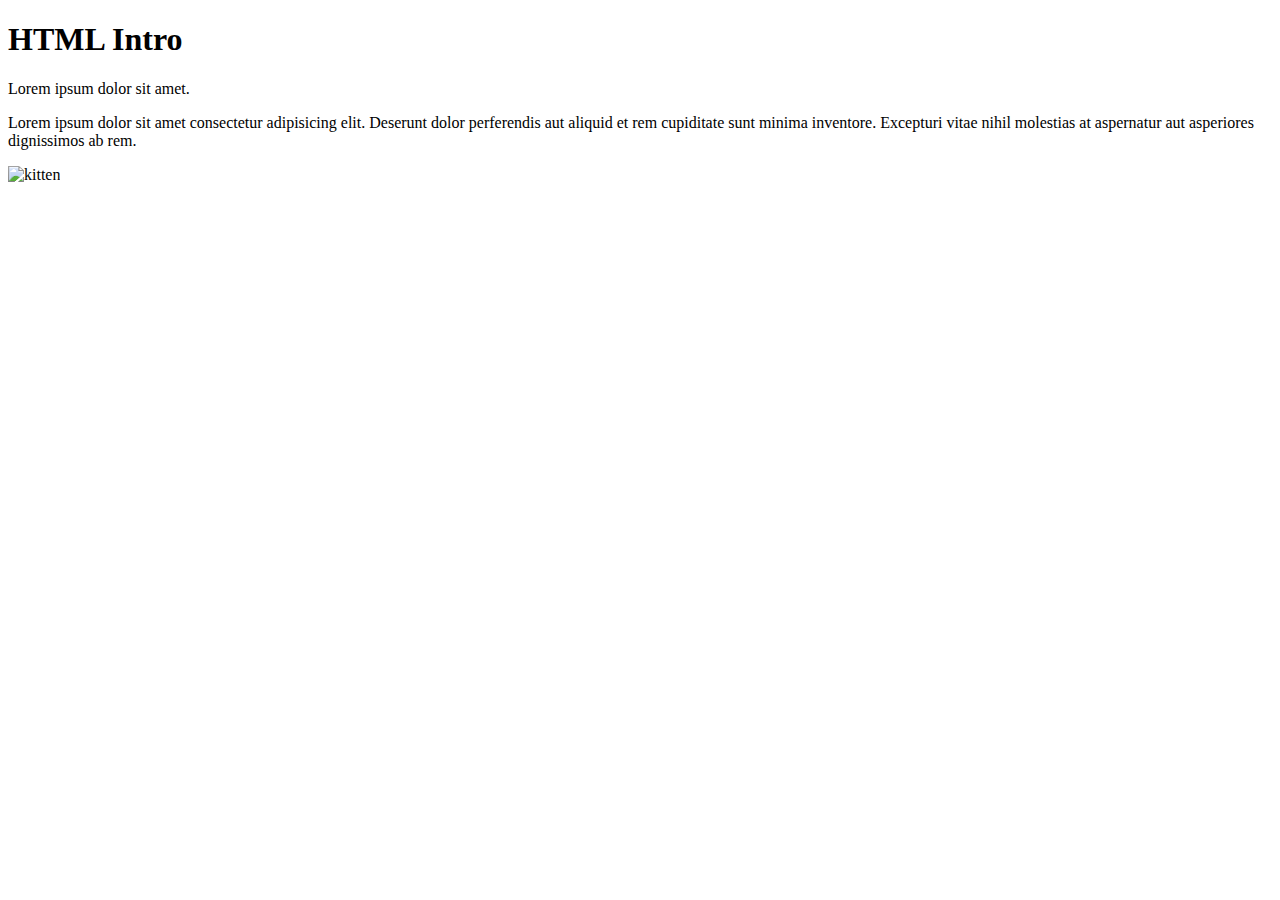
==== index.html @ ef4f1298 "initial commit" ====
<!DOCTYPE html>
<html lang="en">
<head>
    <meta charset="UTF-8">
    <meta http-equiv="X-UA-Compatible" content="IE=edge">
    <meta name="viewport" content="width=device-width, initial-scale=1.0">
    <title>HTML Intro</title>
</head>
<body>
    <h1>HTML Intro</h1>
    <p>Lorem ipsum dolor sit amet.</p>
    <p>Lorem ipsum dolor sit amet consectetur adipisicing elit. Deserunt dolor perferendis aut aliquid et rem cupiditate sunt minima inventore. Excepturi vitae nihil molestias at aspernatur aut asperiores dignissimos ab rem.</p>
    <img src="http://placekitten.com/203/122" alt="kitten">
</body>
</html>
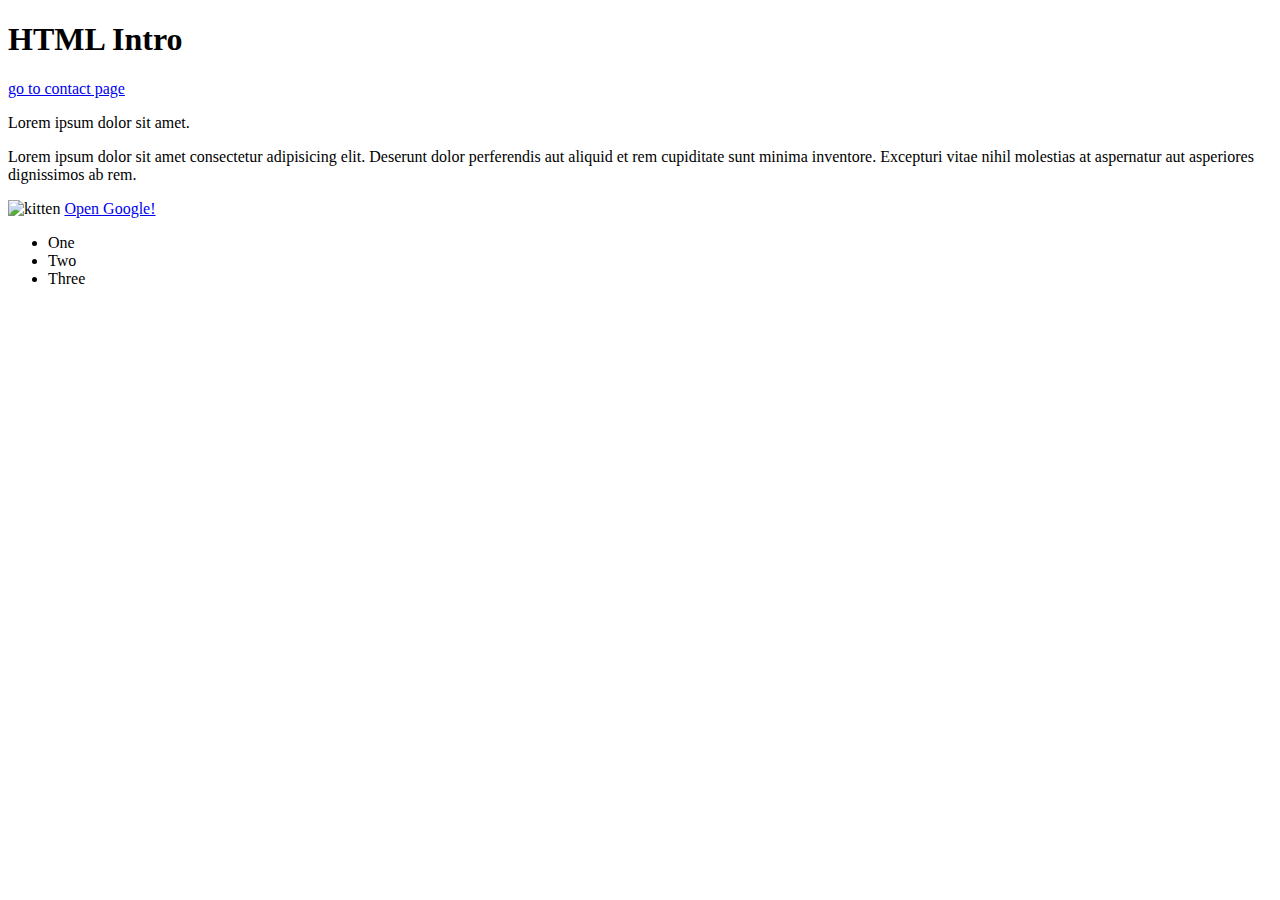
==== commit ee097fc3: "second modified" ====
--- a/index.html
+++ b/index.html
@@ -8,8 +8,15 @@
 </head>
 <body>
     <h1>HTML Intro</h1>
+    <a href="contact.html">go to contact page</a>
     <p>Lorem ipsum dolor sit amet.</p>
     <p>Lorem ipsum dolor sit amet consectetur adipisicing elit. Deserunt dolor perferendis aut aliquid et rem cupiditate sunt minima inventore. Excepturi vitae nihil molestias at aspernatur aut asperiores dignissimos ab rem.</p>
     <img src="http://placekitten.com/203/122" alt="kitten">
+    <a href="http://google.com">Open Google!</a>
+    <ul>
+        <li>One</li>
+        <li>Two</li>
+        <li>Three</li>
+    </ul>
 </body>
 </html>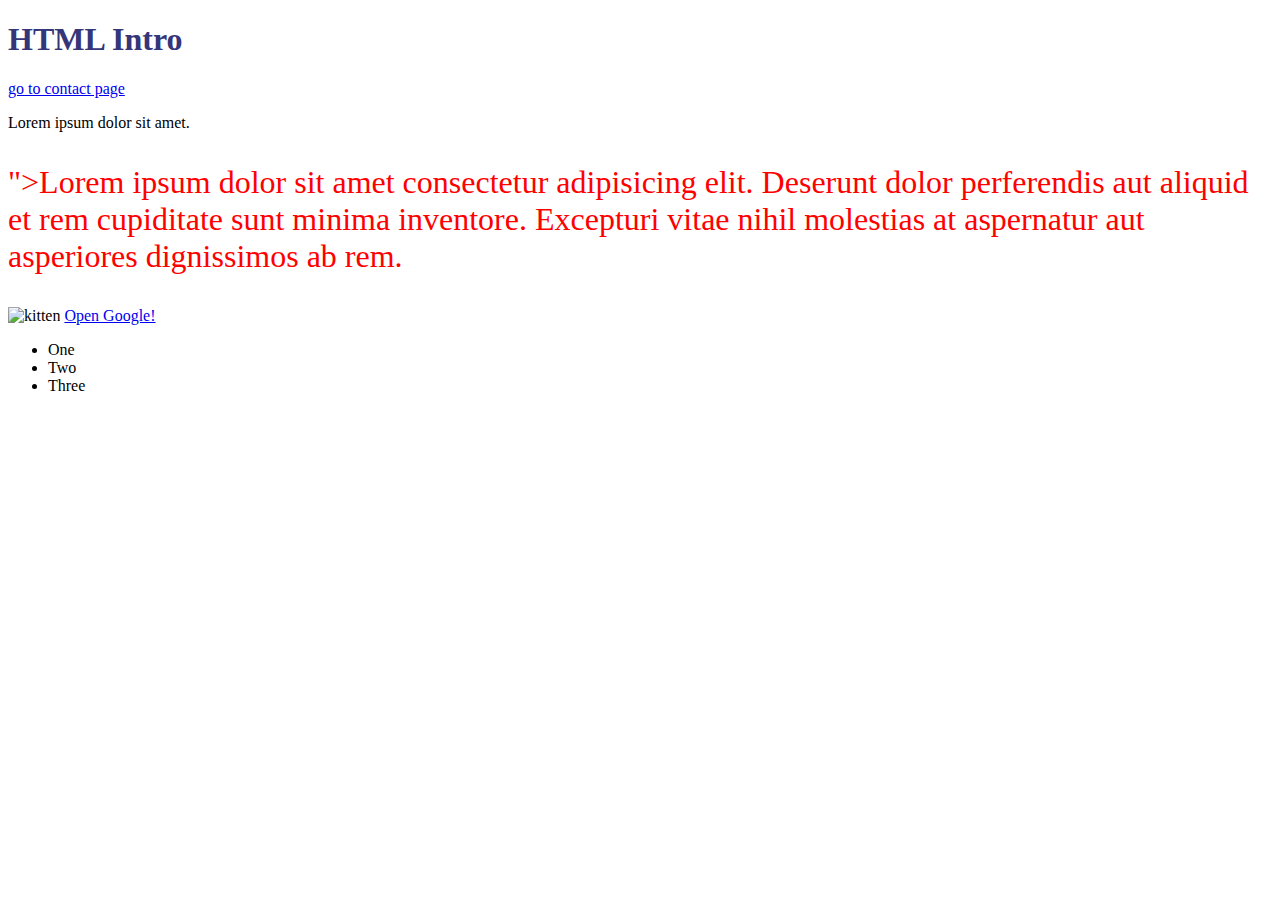
==== commit ba128868: "added css" ====
--- a/index.html
+++ b/index.html
@@ -5,12 +5,24 @@
     <meta http-equiv="X-UA-Compatible" content="IE=edge">
     <meta name="viewport" content="width=device-width, initial-scale=1.0">
     <title>HTML Intro</title>
+    <style>
+        h1 {
+            color: #353579;
+        }
+        .bold-red {
+            color: red;
+            font-wight: bold;
+        }
+        .big {
+            font-size: 2rem;
+        }
+    </style>
 </head>
 <body>
     <h1>HTML Intro</h1>
     <a href="contact.html">go to contact page</a>
     <p>Lorem ipsum dolor sit amet.</p>
-    <p>Lorem ipsum dolor sit amet consectetur adipisicing elit. Deserunt dolor perferendis aut aliquid et rem cupiditate sunt minima inventore. Excepturi vitae nihil molestias at aspernatur aut asperiores dignissimos ab rem.</p>
+    <p class="bold-red big">">Lorem ipsum dolor sit amet consectetur adipisicing elit. Deserunt dolor perferendis aut aliquid et rem cupiditate sunt minima inventore. Excepturi vitae nihil molestias at aspernatur aut asperiores dignissimos ab rem.</p>
     <img src="http://placekitten.com/203/122" alt="kitten">
     <a href="http://google.com">Open Google!</a>
     <ul>
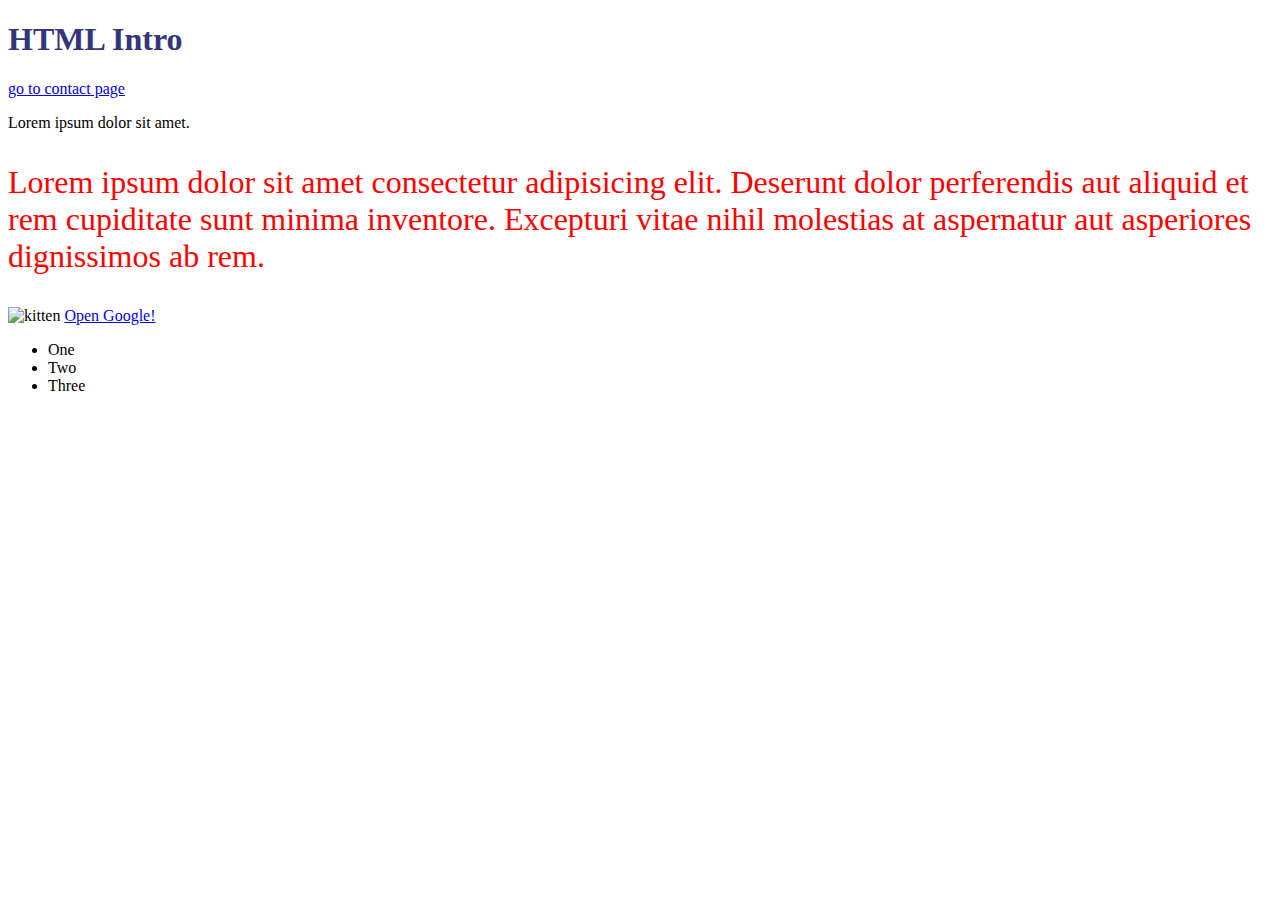
==== commit 1fac77ca: "added color" ====
--- a/index.html
+++ b/index.html
@@ -22,7 +22,7 @@
     <h1>HTML Intro</h1>
     <a href="contact.html">go to contact page</a>
     <p>Lorem ipsum dolor sit amet.</p>
-    <p class="bold-red big">">Lorem ipsum dolor sit amet consectetur adipisicing elit. Deserunt dolor perferendis aut aliquid et rem cupiditate sunt minima inventore. Excepturi vitae nihil molestias at aspernatur aut asperiores dignissimos ab rem.</p>
+    <p class="bold-red big">Lorem ipsum dolor sit amet consectetur adipisicing elit. Deserunt dolor perferendis aut aliquid et rem cupiditate sunt minima inventore. Excepturi vitae nihil molestias at aspernatur aut asperiores dignissimos ab rem.</p>
     <img src="http://placekitten.com/203/122" alt="kitten">
     <a href="http://google.com">Open Google!</a>
     <ul>
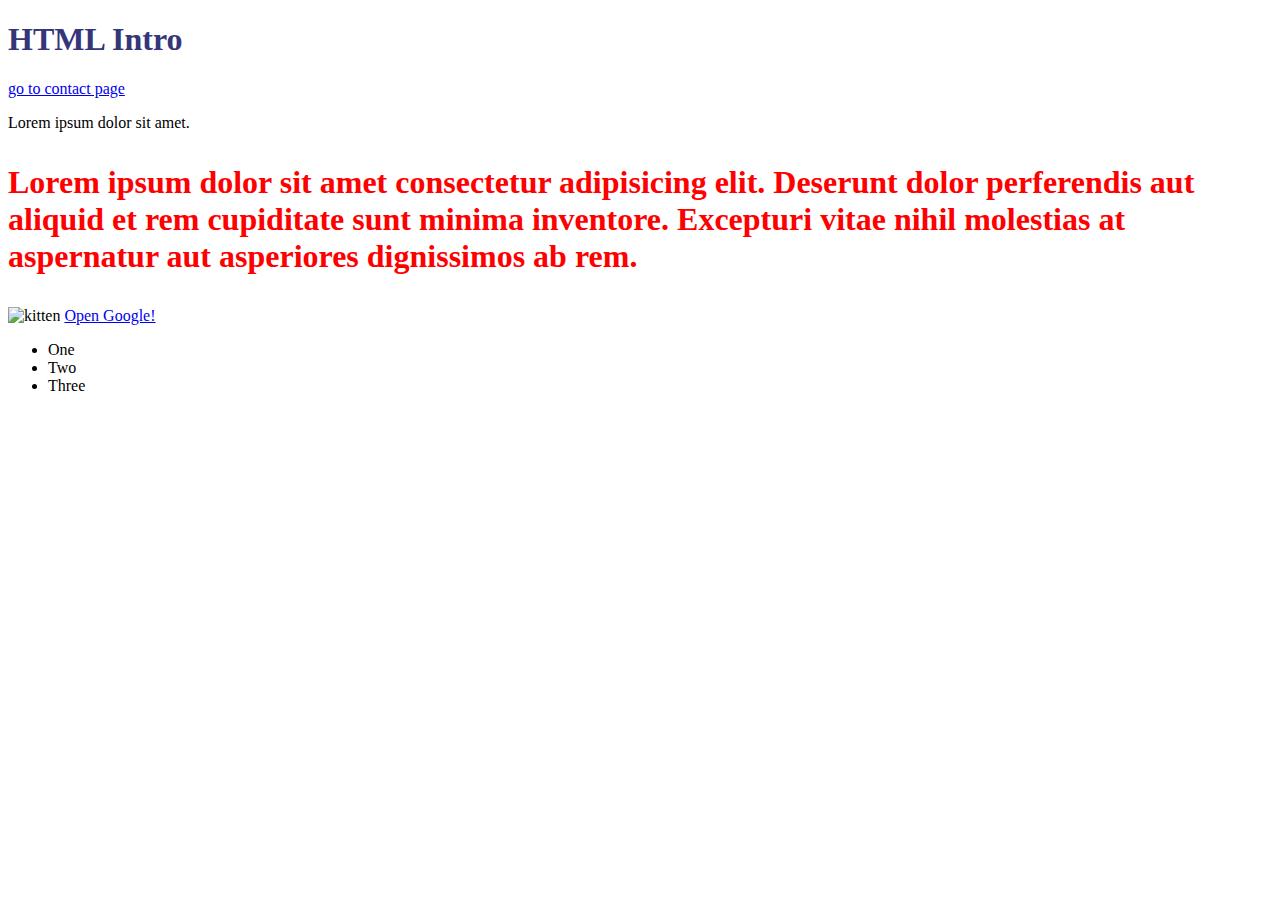
==== commit c8242c0d: "none" ====
--- a/index.html
+++ b/index.html
@@ -11,7 +11,7 @@
         }
         .bold-red {
             color: red;
-            font-wight: bold;
+            font-weight: bold;
         }
         .big {
             font-size: 2rem;
